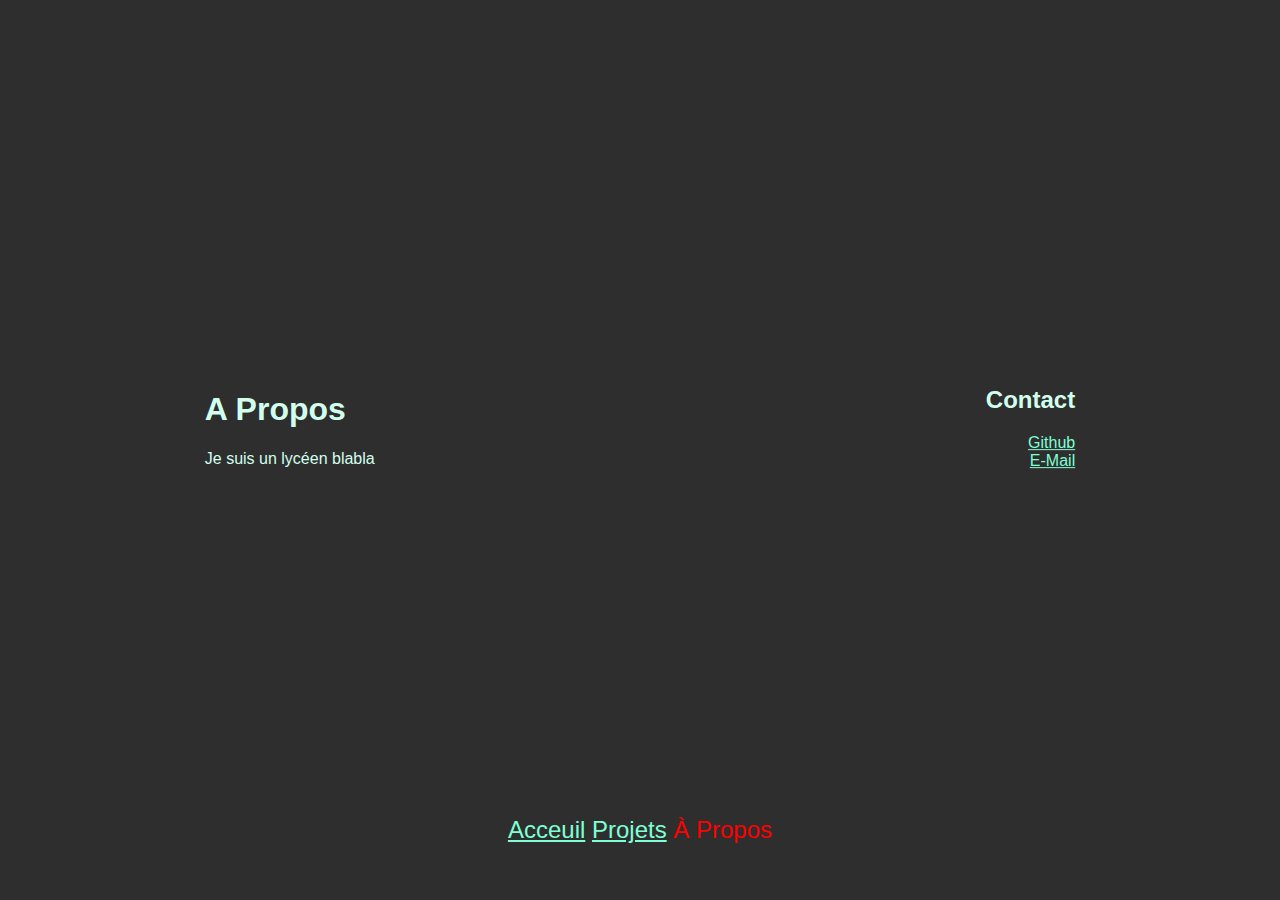
==== about.html @ fadeb228 "add about.html, change navigation" ====
<!DOCTYPE html>
<html>
    <head>
        <meta charset="utf-8"/>
        <link rel="stylesheet" href="styles.css"/>
        <title>A propos</title>
    </head>
    <body id="test_about">
        <section id="about_section">
            <h1>A Propos</h1>
            <p>Je suis un lycéen blabla</p>
        </section>
        <aside id="contact_aside">
            <h2>Contact</h2>
            <ul>
                <li><a href="https://github.com/labian0">Github</a></li>
                <li><a href="mailto://labian911@gmail.com">E-Mail</a></li>
            </ul>
        </aside>
        <footer class="navigation">
            <ul>
                <li>
                    <a href="./index.html">Acceuil</a>                  
                </li>
                <li>
                    <a href="./projets.html">Projets</a>
                </li>
                <li>
                    <a href="" class="self-redirect-a">À Propos</a>
                </li>
            </ul>
        </footer>
    </body>
</html>
---- styles.css ----
/*GLOBAL CSS*/
body {
    background-color: rgb(46, 46, 46);
    color: rgb(210, 255, 237);
    font-family: Verdana, Geneva, Tahoma, sans-serif;
    margin: 0%;
    display: block;
    overflow-y: scroll;
}
a {
    text-decoration: underline;
    color:aquamarine;
}
ul{
    list-style: none;
    padding-left: 0%;
}
.navigation{
    position: absolute;
    bottom: 0%;
    height: 12%;
    width: 100%;
    font-size: 150%;
    text-align: center;
}
.navigation ul li{
    display: inline;
}
.self-redirect-a{
    color: red;
    text-decoration: none;
}
/*MAIN PAGE CSS*/
#main_page_header{
    position: absolute;
    top: 50%;
    transform: translateY(-50%);
    left:16%;
    font-size: 150%;
}
#main_page_aside{
    position: absolute;
    top: 50%;
    transform: translateY(-50%);
    right: 16%;
    text-align: right;
    overflow: hidden;
}
#main_page_img_wrapper img{
    height: 450px;
    width: 450px;
    object-fit: cover;
    border-radius:50%;
}
#main_page_header ul li{
    display: inline;
}
#main_page_header ul li:not(:last-child){
    padding-right: 10px;
}
/*PROJETS PAGE CSS*/
#projets_header{
    font-size: 110%;
    text-align: center;
}
#projets_grid{
    text-align: center;
}
.carte{
    width: 200px;
    height: 200px;
    overflow: hidden;
    display: inline-block;
    margin: 1%;
}
.carte img{
    height: 100%;
    width: 100%;
    object-fit: cover;
    object-position: center;
    transition: .2s;
}
.carte img:hover{
    transform: scale(1.2);
}
.carte_sub {
    position: relative;
    width: 100%;
    height: 20%;
    background-color: rgba(119, 119, 119, 0.7);
    margin-top: -20%;
    display: table;
}
.carte_sub p {
    vertical-align: middle;
    text-align: center;
    display: table-cell;
    color: white;
}
/*ABOUT PAGE CSS*/
#test_about{
    height: 100%;
    width: 100%;
}
#about_section{
    position: absolute;
    top: 50%;
    transform: translateY(-70%);
    left:16%;
}
#contact_aside{
    text-align: right;
    position: absolute;
    top: 50%;
    transform: translateY(-70%);
    right: 16%;
}
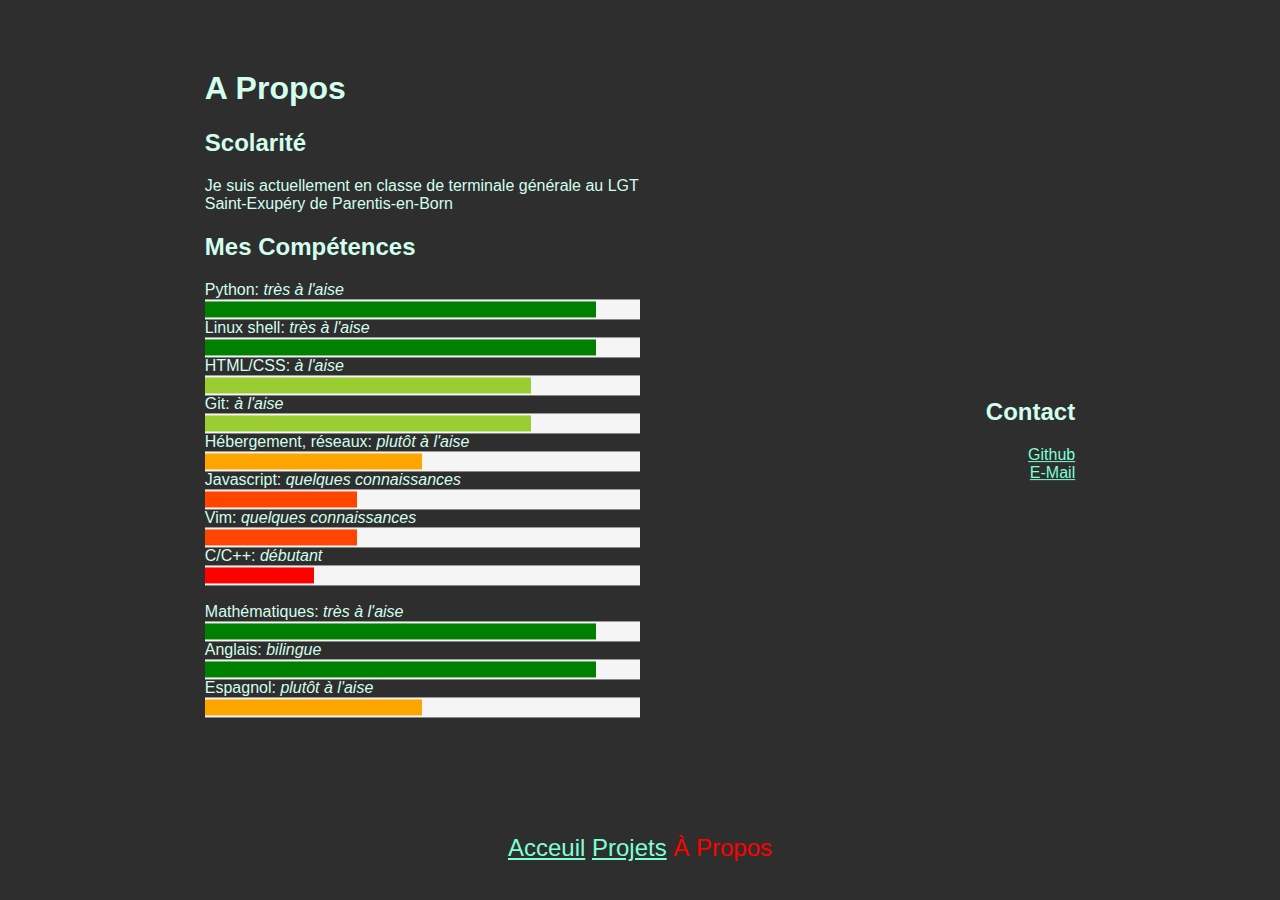
==== commit 59ca6ade: "edit about.html" ====
--- a/about.html
+++ b/about.html
@@ -5,10 +5,35 @@
         <link rel="stylesheet" href="styles.css"/>
         <title>A propos</title>
     </head>
-    <body id="test_about">
+    <body>
         <section id="about_section">
             <h1>A Propos</h1>
-            <p>Je suis un lycéen blabla</p>
+            <h2>Scolarité</h2>
+            <p>Je suis actuellement en classe de terminale générale au LGT Saint-Exupéry de Parentis-en-Born</p>
+            <h2>Mes Compétences</h2>
+            <span><p>Python: </p> <p class="italic">très à l'aise</p></span>
+            <div class="progress-bar-container"><div class="progress-bar ninety-pcent"></div></div>
+            <span><p>Linux shell: </p> <p class="italic">très à l'aise</p></span>
+            <div class="progress-bar-container"><div class="progress-bar ninety-pcent"></div></div>
+            <span><p>HTML/CSS: </p> <p class="italic">à l'aise</p></span>
+            <div class="progress-bar-container"><div class="progress-bar seventy-five-pcent"></div></div>
+            <span><p>Git: </p> <p class="italic">à l'aise</p></span>
+            <div class="progress-bar-container"><div class="progress-bar seventy-five-pcent"></div></div>
+            <span><p>Hébergement, réseaux: </p> <p class="italic">plutôt à l'aise</p></span>
+            <div class="progress-bar-container"><div class="progress-bar fifty-pcent"></div></div>
+            <span><p>Javascript: </p> <p class="italic">quelques connaissances</p></span>
+            <div class="progress-bar-container"><div class="progress-bar thirty-five-pcent"></div></div>
+            <span><p>Vim: </p> <p class="italic">quelques connaissances</p></span>
+            <div class="progress-bar-container"><div class="progress-bar thirty-five-pcent"></div></div>
+            <span><p>C/C++: </p> <p class="italic">débutant</p></span>
+            <div class="progress-bar-container"><div class="progress-bar twenty-five-pcent"></div></div>
+            <br/>
+            <span><p>Mathématiques: </p> <p class="italic">très à l'aise</p></span>
+            <div class="progress-bar-container"><div class="progress-bar ninety-pcent"></div></div>
+            <span><p>Anglais: </p> <p class="italic">bilingue</p></span>
+            <div class="progress-bar-container"><div class="progress-bar ninety-pcent"></div></div>
+            <span><p>Espagnol: </p> <p class="italic">plutôt à l'aise</p></span>
+            <div class="progress-bar-container"><div class="progress-bar fifty-pcent"></div></div>
         </section>
         <aside id="contact_aside">
             <h2>Contact</h2>
--- a/styles.css
+++ b/styles.css
@@ -6,6 +6,10 @@
     margin: 0%;
     display: block;
     overflow-y: scroll;
+    font-size: 100%;
+}
+h1{
+    font-size: 2em;
 }
 a {
     text-decoration: underline;
@@ -18,7 +22,7 @@
 .navigation{
     position: absolute;
     bottom: 0%;
-    height: 12%;
+    height: 10%;
     width: 100%;
     font-size: 150%;
     text-align: center;
@@ -29,6 +33,12 @@
 .self-redirect-a{
     color: red;
     text-decoration: none;
+}
+.italic{
+    font-style: italic;
+}
+span p{
+    display: inline;
 }
 /*MAIN PAGE CSS*/
 #main_page_header{
@@ -98,20 +108,49 @@
     color: white;
 }
 /*ABOUT PAGE CSS*/
-#test_about{
-    height: 100%;
-    width: 100%;
-}
 #about_section{
     position: absolute;
     top: 50%;
-    transform: translateY(-70%);
+    transform: translateY(-60%);
     left:16%;
+    width: 34%;
 }
 #contact_aside{
     text-align: right;
     position: absolute;
     top: 50%;
-    transform: translateY(-70%);
+    transform: translateY(-60%);
     right: 16%;
-}+    width: 34%;
+}
+.progress-bar-container{
+    position: relative;
+    width: 100%;
+    height: 16px;
+    padding-top: 2px;
+    padding-bottom: 2px;
+    background-color: whitesmoke;
+}
+.progress-bar{
+    height: 100%;
+}
+.twenty-five-pcent{
+    width: 25%;
+    background-color: red;
+}
+.thirty-five-pcent{
+    width: 35%;
+    background-color: orangered;
+}
+.fifty-pcent{
+    width: 50%;
+    background-color: orange;
+}
+.seventy-five-pcent{
+    width: 75%;
+    background-color: yellowgreen;
+}
+.ninety-pcent{
+    width: 90%;
+    background-color: green;
+}
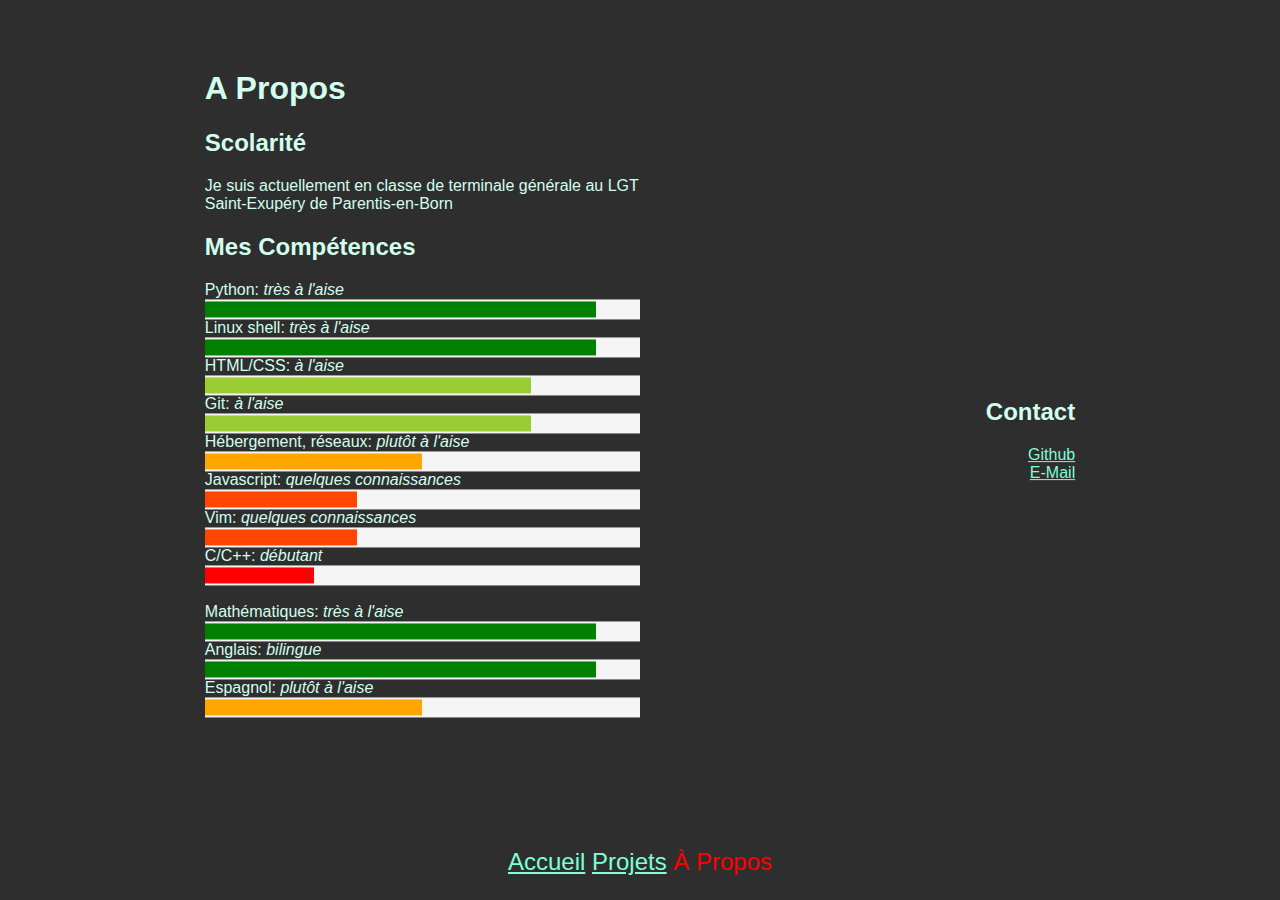
==== commit c6e3774d: "fix misspell" ====
--- a/about.html
+++ b/about.html
@@ -45,7 +45,7 @@
         <footer class="navigation">
             <ul>
                 <li>
-                    <a href="./index.html">Acceuil</a>                  
+                    <a href="./index.html">Accueil</a>                  
                 </li>
                 <li>
                     <a href="./projets.html">Projets</a>
@@ -56,4 +56,4 @@
             </ul>
         </footer>
     </body>
-</html>+</html>
--- a/styles.css
+++ b/styles.css
@@ -15,6 +15,9 @@
     text-decoration: underline;
     color:aquamarine;
 }
+.no-deco{
+    text-decoration: none;
+}
 ul{
     list-style: none;
     padding-left: 0%;
@@ -22,7 +25,6 @@
 .navigation{
     position: absolute;
     bottom: 0%;
-    height: 10%;
     width: 100%;
     font-size: 150%;
     text-align: center;
@@ -69,11 +71,11 @@
     padding-right: 10px;
 }
 /*PROJETS PAGE CSS*/
-#projets_header{
+.projets_header{
     font-size: 110%;
     text-align: center;
 }
-#projets_grid{
+.projets_grid{
     text-align: center;
 }
 .carte{
@@ -90,7 +92,7 @@
     object-position: center;
     transition: .2s;
 }
-.carte img:hover{
+.carte:hover img{
     transform: scale(1.2);
 }
 .carte_sub {
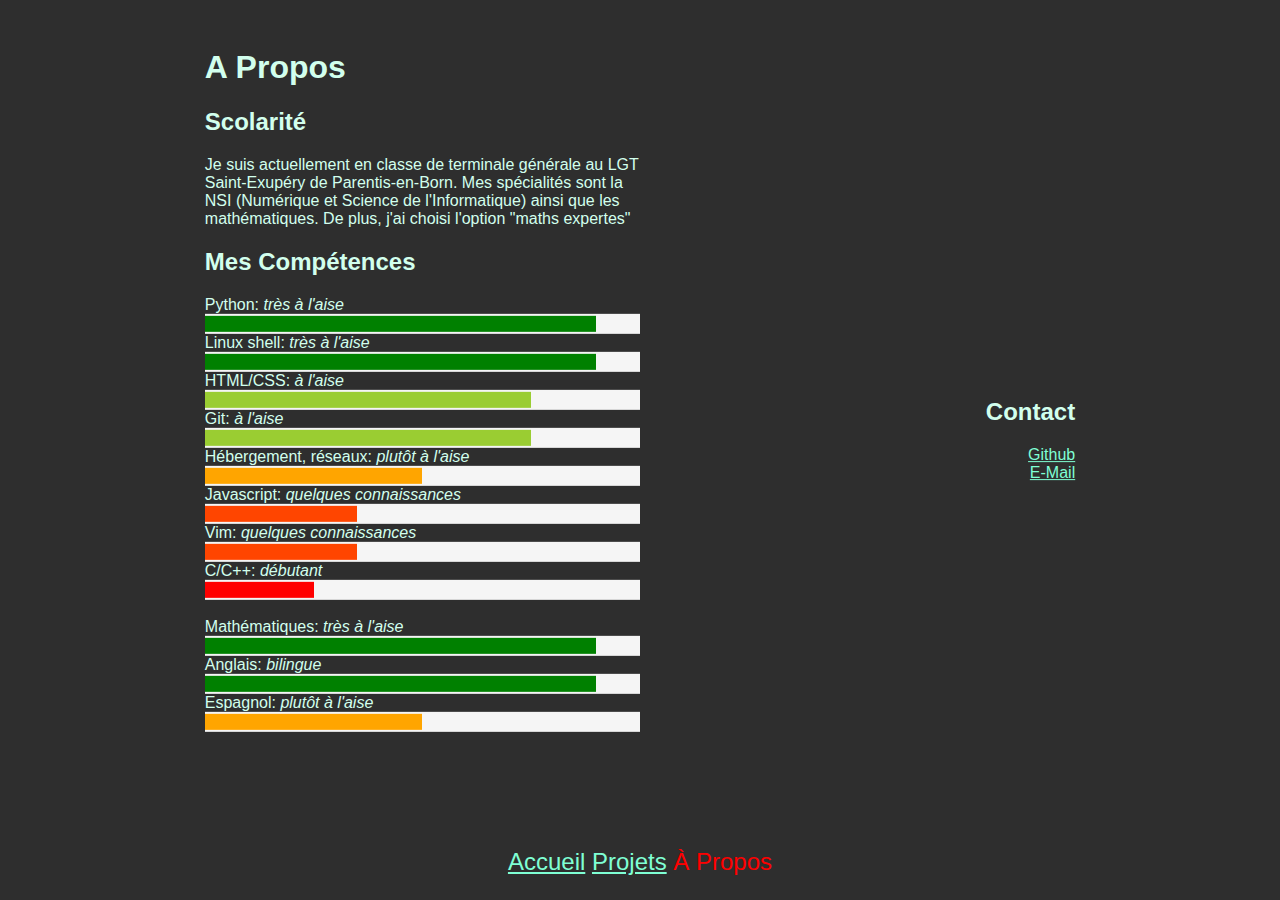
==== commit c022386b: "Update about.html" ====
--- a/about.html
+++ b/about.html
@@ -9,7 +9,7 @@
         <section id="about_section">
             <h1>A Propos</h1>
             <h2>Scolarité</h2>
-            <p>Je suis actuellement en classe de terminale générale au LGT Saint-Exupéry de Parentis-en-Born</p>
+            <p>Je suis actuellement en classe de terminale générale au LGT Saint-Exupéry de Parentis-en-Born. Mes spécialités sont la NSI (Numérique et Science de l'Informatique) ainsi que les mathématiques. De plus, j'ai choisi l'option "maths expertes"</p>
             <h2>Mes Compétences</h2>
             <span><p>Python: </p> <p class="italic">très à l'aise</p></span>
             <div class="progress-bar-container"><div class="progress-bar ninety-pcent"></div></div>
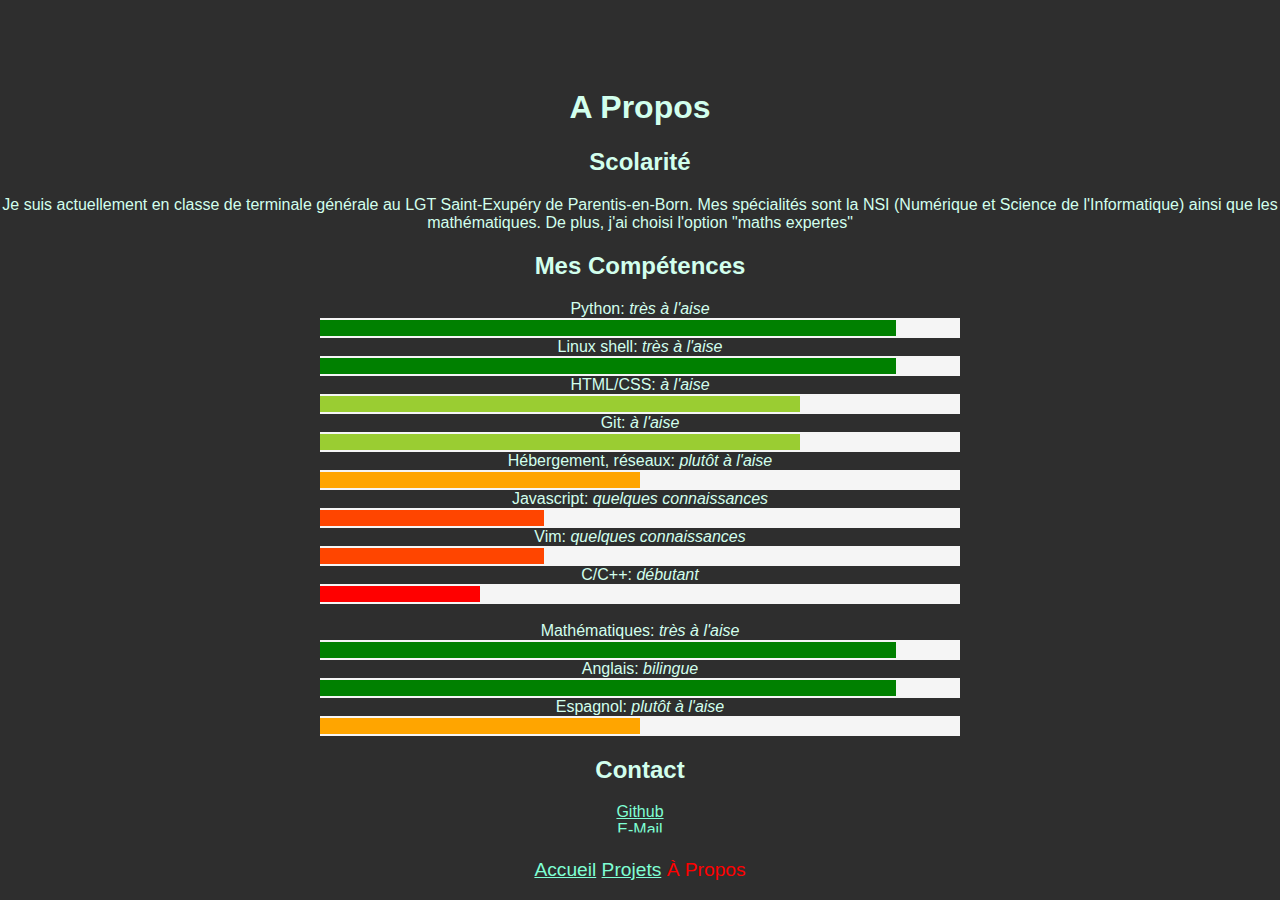
==== commit adfd5131: "Edit page look" ====
--- a/about.html
+++ b/about.html
@@ -34,13 +34,14 @@
             <div class="progress-bar-container"><div class="progress-bar ninety-pcent"></div></div>
             <span><p>Espagnol: </p> <p class="italic">plutôt à l'aise</p></span>
             <div class="progress-bar-container"><div class="progress-bar fifty-pcent"></div></div>
-        </section>
-        <aside id="contact_aside">
+            
             <h2>Contact</h2>
             <ul>
                 <li><a href="https://github.com/labian0">Github</a></li>
                 <li><a href="mailto://labian911@gmail.com">E-Mail</a></li>
             </ul>
+        </section>
+        <aside id="contact_aside">
         </aside>
         <footer class="navigation">
             <ul>
--- a/styles.css
+++ b/styles.css
@@ -5,7 +5,6 @@
     font-family: Verdana, Geneva, Tahoma, sans-serif;
     margin: 0%;
     display: block;
-    overflow-y: scroll;
     font-size: 100%;
 }
 h1{
@@ -26,7 +25,7 @@
     position: absolute;
     bottom: 0%;
     width: 100%;
-    font-size: 150%;
+    font-size: 120%;
     text-align: center;
 }
 .navigation ul li{
@@ -43,11 +42,19 @@
     display: inline;
 }
 /*MAIN PAGE CSS*/
+#main_page_body{
+    position: absolute;
+    top: 0%;
+    width: 100%;
+    overflow-y: scroll;
+    height: 90%;
+}
 #main_page_header{
     position: absolute;
     top: 50%;
     transform: translateY(-50%);
     left:16%;
+    width: 34%;
     font-size: 150%;
 }
 #main_page_aside{
@@ -55,12 +62,14 @@
     top: 50%;
     transform: translateY(-50%);
     right: 16%;
+    width: 34%;
     text-align: right;
     overflow: hidden;
 }
 #main_page_img_wrapper img{
-    height: 450px;
-    width: 450px;
+    height: 350px;
+    width: 350px;
+    object-position: center;
     object-fit: cover;
     border-radius:50%;
 }
@@ -71,6 +80,13 @@
     padding-right: 10px;
 }
 /*PROJETS PAGE CSS*/
+#projets_body{
+    position: absolute;
+    top: 0%;
+    width: 100%;
+    overflow-y: scroll;
+    height: 90%;
+}
 .projets_header{
     font-size: 110%;
     text-align: center;
@@ -111,23 +127,17 @@
 }
 /*ABOUT PAGE CSS*/
 #about_section{
+    text-align: center;
     position: absolute;
+    height: 85%;
     top: 50%;
-    transform: translateY(-60%);
-    left:16%;
-    width: 34%;
-}
-#contact_aside{
-    text-align: right;
-    position: absolute;
-    top: 50%;
-    transform: translateY(-60%);
-    right: 16%;
-    width: 34%;
+    transform: translateY(-50%);
+    overflow-y: scroll;
 }
 .progress-bar-container{
     position: relative;
-    width: 100%;
+    left: 25%;
+    width: 50%;
     height: 16px;
     padding-top: 2px;
     padding-bottom: 2px;
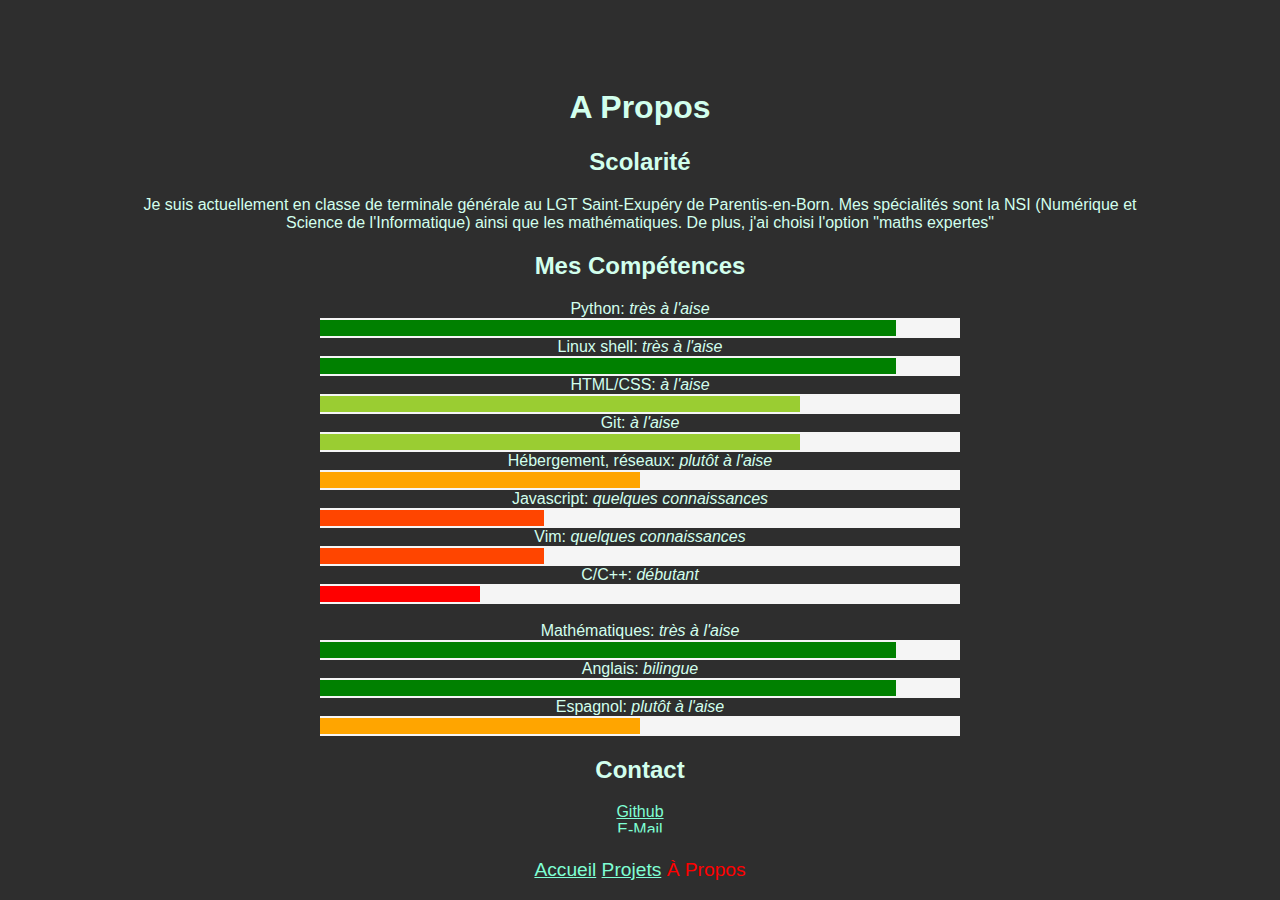
==== commit 0dc9ea0c: "add margin to p" ====
--- a/about.html
+++ b/about.html
@@ -9,7 +9,7 @@
         <section id="about_section">
             <h1>A Propos</h1>
             <h2>Scolarité</h2>
-            <p>Je suis actuellement en classe de terminale générale au LGT Saint-Exupéry de Parentis-en-Born. Mes spécialités sont la NSI (Numérique et Science de l'Informatique) ainsi que les mathématiques. De plus, j'ai choisi l'option "maths expertes"</p>
+            <p class="margin-p">Je suis actuellement en classe de terminale générale au LGT Saint-Exupéry de Parentis-en-Born. Mes spécialités sont la NSI (Numérique et Science de l'Informatique) ainsi que les mathématiques. De plus, j'ai choisi l'option "maths expertes"</p>
             <h2>Mes Compétences</h2>
             <span><p>Python: </p> <p class="italic">très à l'aise</p></span>
             <div class="progress-bar-container"><div class="progress-bar ninety-pcent"></div></div>
--- a/styles.css
+++ b/styles.css
@@ -134,6 +134,10 @@
     transform: translateY(-50%);
     overflow-y: scroll;
 }
+.margin-p{
+    margin-right: 10%;
+    margin-left: 10%;
+}
 .progress-bar-container{
     position: relative;
     left: 25%;
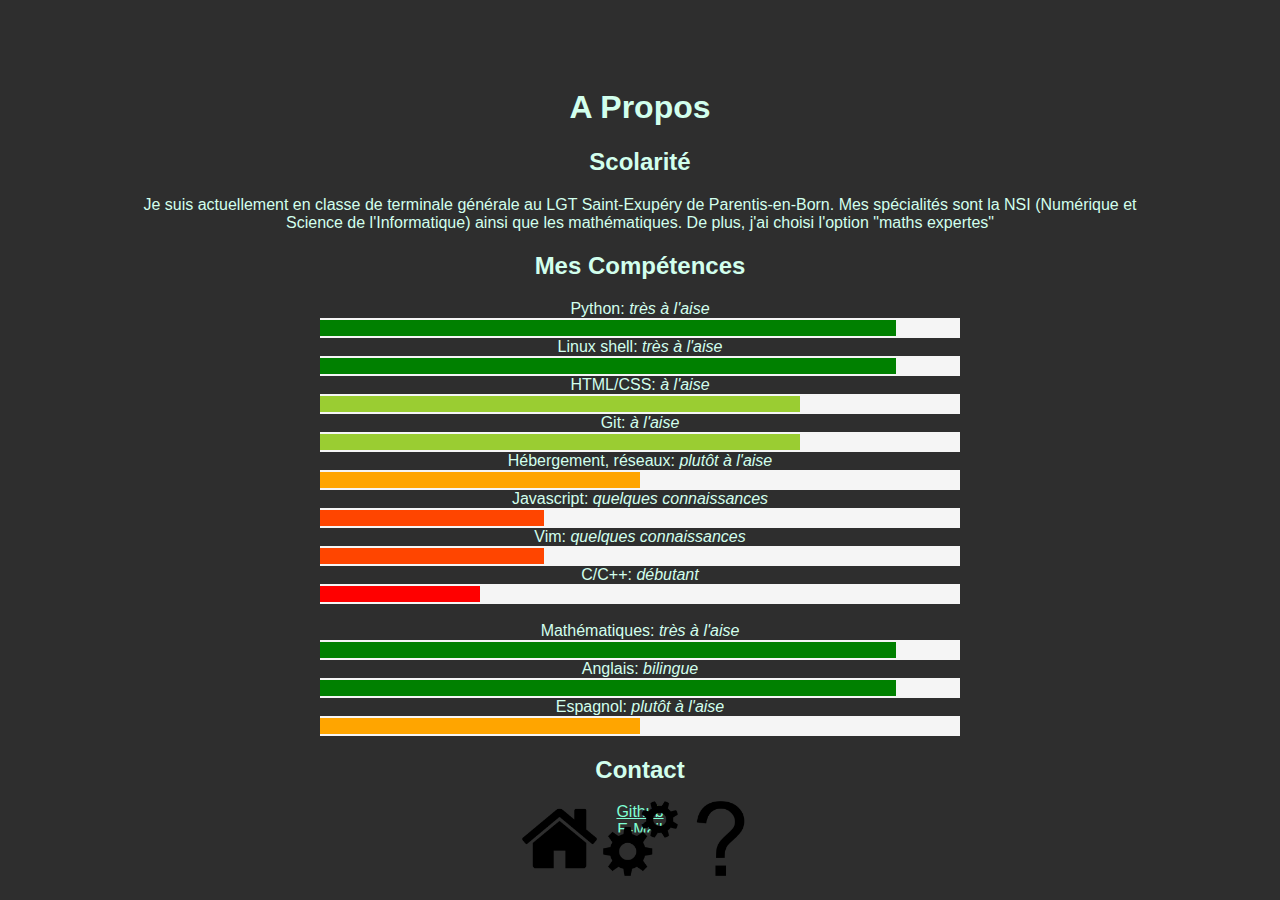
==== commit c2b440b2: "add image buttons to navigation" ====
--- a/about.html
+++ b/about.html
@@ -46,13 +46,13 @@
         <footer class="navigation">
             <ul>
                 <li>
-                    <a href="./index.html">Accueil</a>                  
+                    <a href="./index.html" class="carte-navigation"><img src="img/house.png"></a>                  
                 </li>
                 <li>
-                    <a href="./projets.html">Projets</a>
+                    <a href="./projets.html" class="carte-navigation"><img src="img/gear.png"></a>
                 </li>
                 <li>
-                    <a href="" class="self-redirect-a">À Propos</a>
+                    <a href="./about.html" class="carte-navigation"><img src="img/question-mark.png"></a>
                 </li>
             </ul>
         </footer>
--- a/styles.css
+++ b/styles.css
@@ -40,6 +40,18 @@
 }
 span p{
     display: inline;
+}
+.carte-navigation{
+    height: 75px;
+    width: 75px;
+    overflow: hidden;
+    display: inline-block;
+}
+.carte-navigation img{
+    height: 100%;
+    width: 100%;
+    object-fit: cover;
+    object-position: center;
 }
 /*MAIN PAGE CSS*/
 #main_page_body{
@@ -130,6 +142,7 @@
     text-align: center;
     position: absolute;
     height: 85%;
+    width: 100%;
     top: 50%;
     transform: translateY(-50%);
     overflow-y: scroll;
